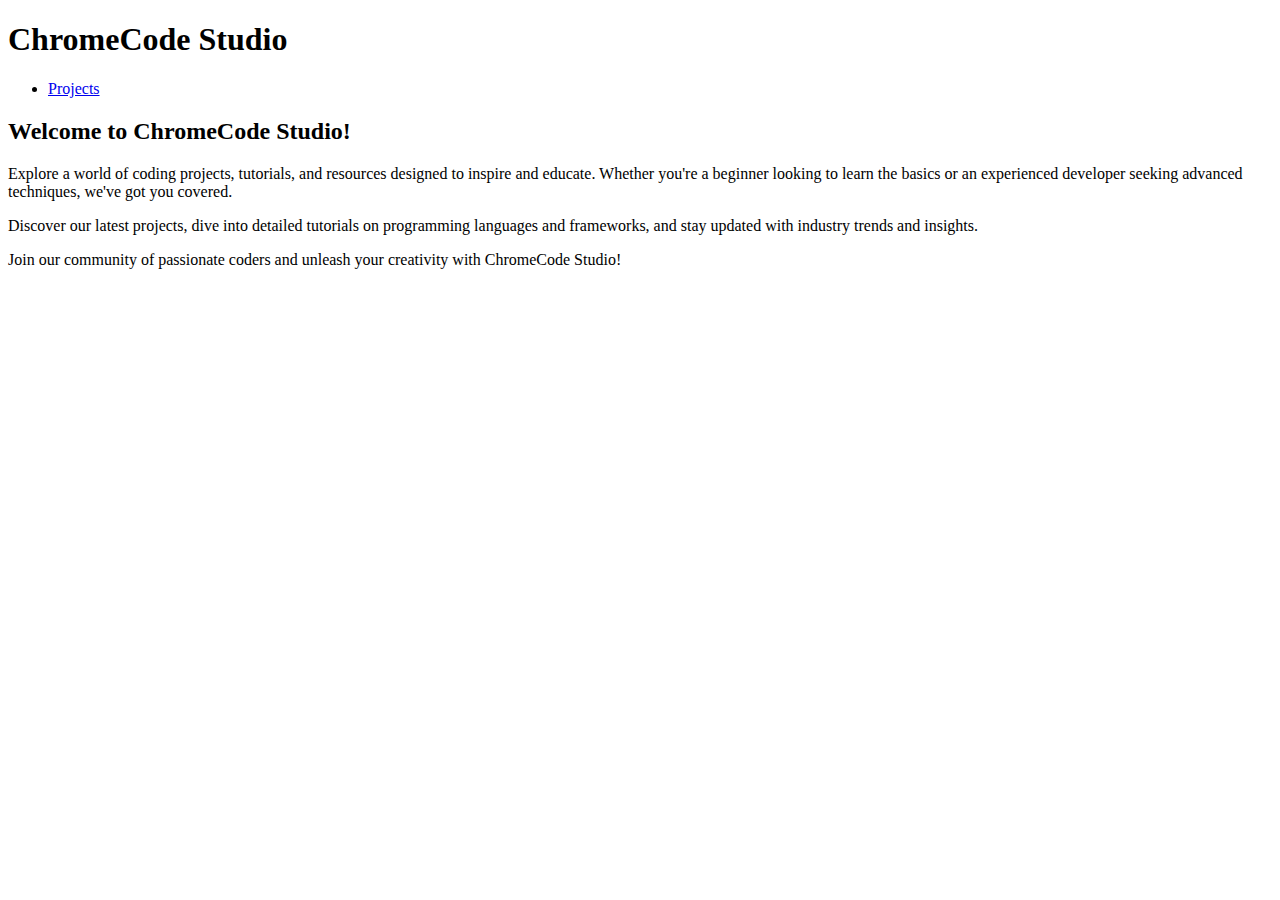
==== index.html @ 289a86c4 "index.html" ====
<!DOCTYPE html>
<html lang="en">
<head>
    <meta charset="UTF-8">
    <meta name="viewport" content="width=device-width, initial-scale=1.0">
    <title>ChromeCode Studio</title>
    <link rel="stylesheet" href="style.css">
  <link rel="icon" href="download.png" type="image/png">

</head>
<body>
    <header>
        <nav>
            <div class="container">
                <h1>ChromeCode Studio</h1>
                <ul>
                <li><a href="projects.html">Projects</a></li>
                  </ul>
            </div>
        </nav>
    </header>

    <section class="section">
        <div class="container">
            <h2>Welcome to ChromeCode Studio!</h2>
            <p>Explore a world of coding projects, tutorials, and resources designed to inspire and educate. Whether you're a beginner looking to learn the basics or an experienced developer seeking advanced techniques, we've got you covered.</p>
            <p>Discover our latest projects, dive into detailed tutorials on programming languages and frameworks, and stay updated with industry trends and insights.</p>
            <p>Join our community of passionate coders and unleash your creativity with ChromeCode Studio!</p>
        </div>
    </section>

    <script src="scripts.js"></script>
</body>
</html>
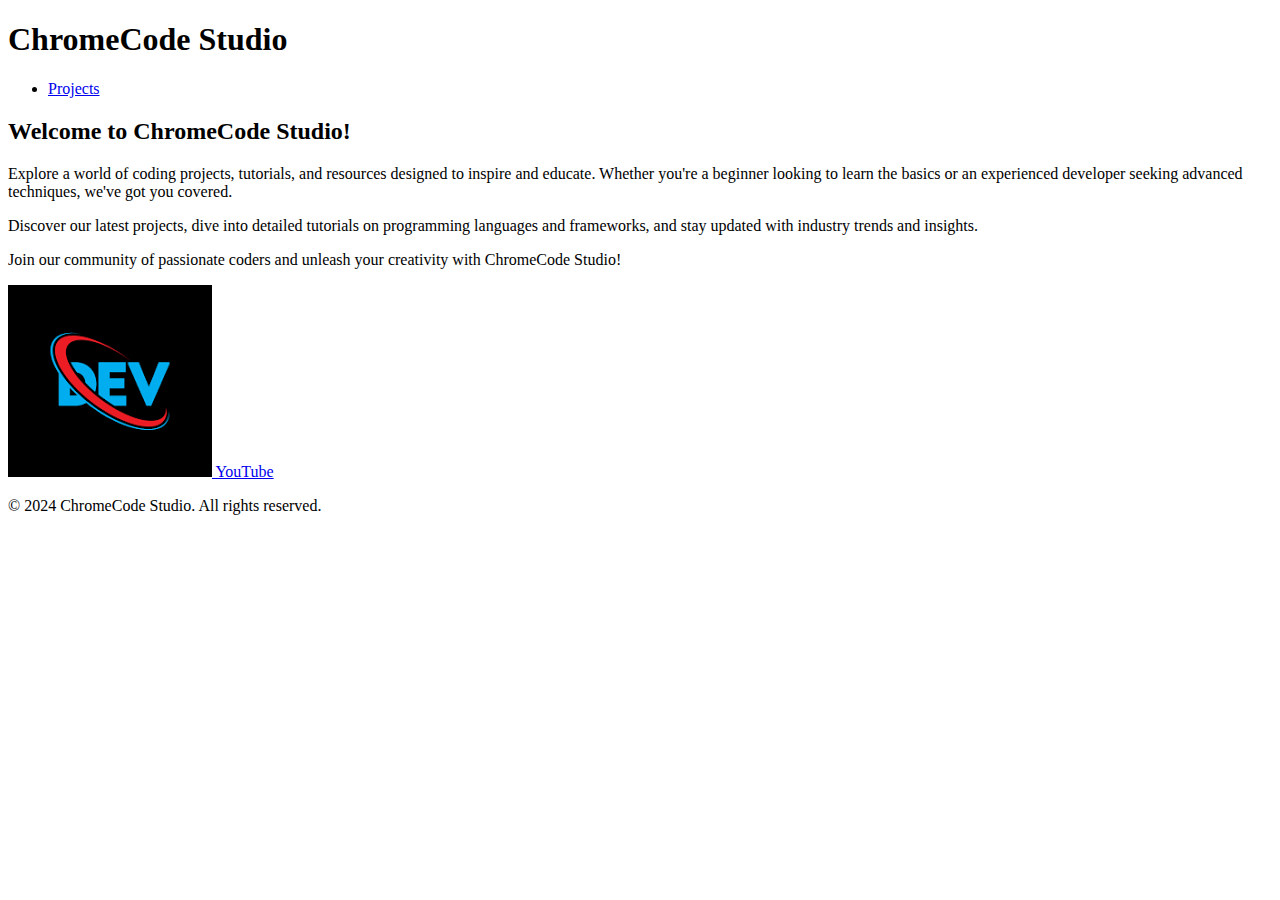
==== commit 2ffc0bab: "index.html" ====
--- a/index.html
+++ b/index.html
@@ -28,6 +28,12 @@
             <p>Join our community of passionate coders and unleash your creativity with ChromeCode Studio!</p>
         </div>
     </section>
+  <a href="https://www.youtube.com/channel/UCpme5XjbA7-bVPXKC44At9A" target="_blank" rel="noopener noreferrer" class="youtube-button">
+      <img src="download.png" alt="YouTube Icon" class="youtube-icon">
+      YouTube
+  </a>
+   <p>&copy; 2024 ChromeCode Studio. All rights reserved.</p>
+
 
     <script src="scripts.js"></script>
 </body>
